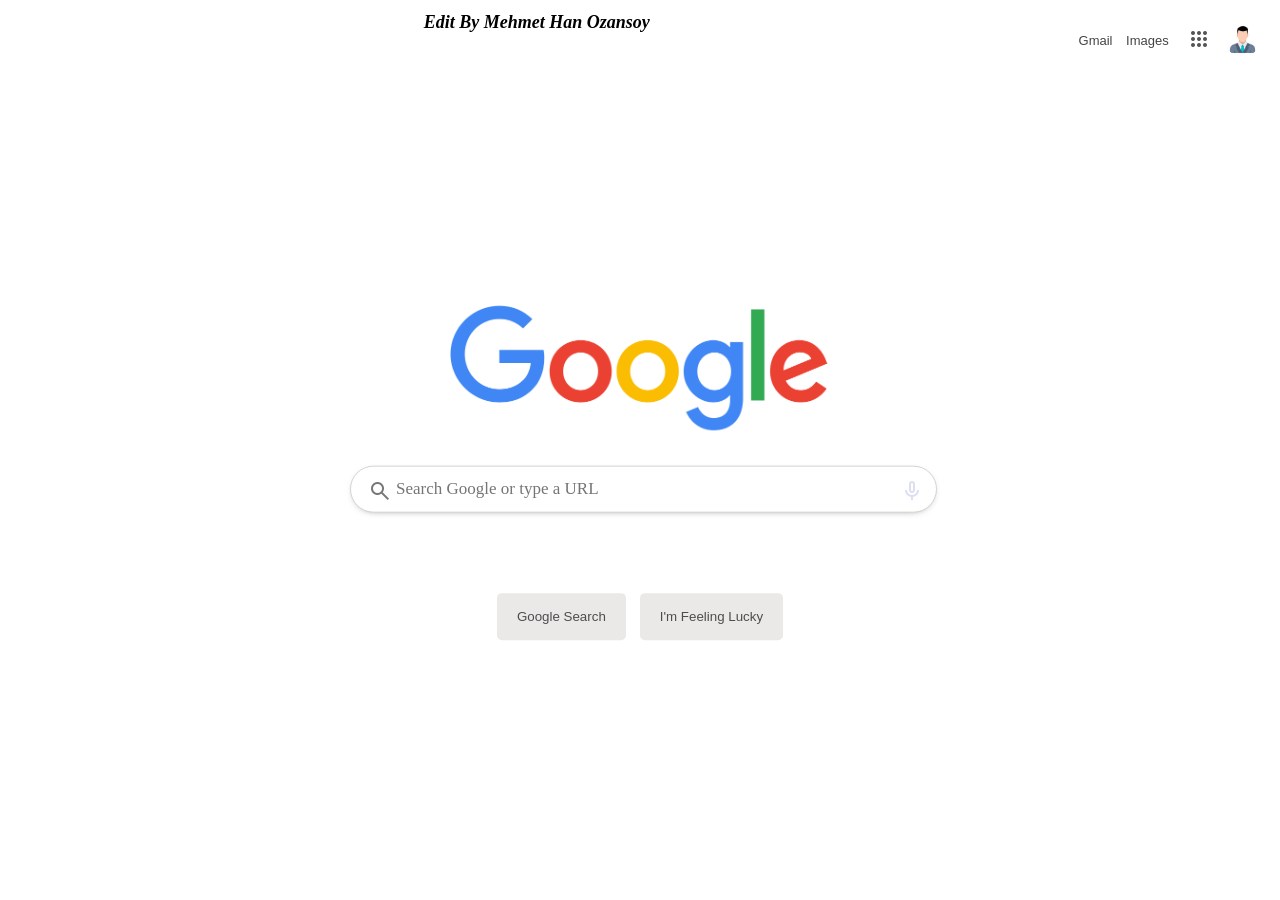
==== index.html @ 75f1a8f9 "first commit" ====
<!DOCTYPE html>
<html lang="en">
<head>
    <meta charset="UTF-8">
    <meta http-equiv="X-UA-Compatible" content="IE=edge">
    <meta name="viewport" content="width=device-width, initial-scale=1.0">
    <link rel="stylesheet" href="style.css">
    <link rel="preconnect" href="https://fonts.googleapis.com">
    <link rel="preconnect" href="https://fonts.gstatic.com" crossorigin>
    <link href="https://fonts.googleapis.com/css2?family=Roboto:wght@300&display=swap" rel="stylesheet">
    <link rel="stylesheet" href="https://fonts.googleapis.com/css2?family=Material+Symbols+Outlined:opsz,wght,FILL,GRAD@20..48,100..700,0..1,-50..200" />
    <link rel="stylesheet" href="https://fonts.googleapis.com/css2?family=Material+Symbols+Outlined:opsz,wght,FILL,GRAD@20..48,100..700,0..1,-50..200" />
    <link rel="stylesheet" href="https://fonts.googleapis.com/css2?family=Material+Symbols+Outlined:opsz,wght,FILL,GRAD@20..48,100..700,0..1,-50..200" />
    <title>google</title>
</head>
<body>
    <nav>
        <a href="" class="navtext">Gmail</a>
        <a href="" class="navtext">Images</a>
        <span class="material-symbols-outlined apps">
            apps
        </span>
        <img src="img/Basic_Ui__28186_29.jpg" alt="" class="avatar">
    </nav>
    <h1 style="text-align: center; font-style: oblique; font-size: large;">Edit By Mehmet Han Ozansoy</h1>
    <div class="main">
        <img src="img/google-logo-png.png" alt="google.com" class="google">
        <div class="searchb">
            <span class="material-symbols-outlined searchicon">
                search
            </span>
            <input type="text" name="" placeholder="Search Google or type a URL ">
            <span class="material-symbols-outlined mic">
                mic
            </span>
        </div>

        <div class="sbutton">
            <input type="button" name="" id="" value="Google Search">
            <input type="button" name="" id="" value="I'm Feeling Lucky">
        </div>
    </div>
</body>
</html>
---- style.css ----
body {
    margin: 0;
    padding: 0;
    background: #fff;
}

.main {
    position: absolute;
    top:  50%;
    left: 50%;
    transform: translate(-50%,-50%);
}

.google {
    position: relative;
    width: 380px;
    top: -50px;
}

.searchb {
    width: 500px;
    height:  45px;
    position: absolute;
    transform: translate(-20%,-50%);
}

input[type="text"]{
    position: absolute;
    width: 100%;
    height: 100%;
    border: 1px solid #d5d4d5;
    left: 0;
    border-radius: 50px;
    padding: 0 40px 0 45px;
    outline: none;
    box-shadow: 0 2px 10px -7px #000;
    font-size: 17px;
    font-family: noto sans-serif;
}

.searchicon {
    position:absolute;
    z-index: 1;
    font-size: 21px;
    top: 13px;
    left: 18px;
    color: #777;
}

.mic {
    position: absolute;
    color: rgba(84, 88, 183,0.2);
    z-index: 1;
    font-size: 25px;
    top: 13px;
    left: 550px;

}
.sbutton {
    position: relative;
    top: 100px;
    text-align: center;
}

input[type="button"] {
    background-color: #ebe8e8;
    border: none;
    padding: 16px 20px;
    margin: 5px;
    color: #4e4d4d;
    border-radius:  5px;
    outline: none;
}

input[type="button"]:hover {

    background-color: #ede8e8;
    color: #000;
    box-shadow: 0 0 2px #000;
}

nav {
    float: right;
    font-family: Arial, Helvetica, sans-serif;
    font-size: 13px;
}

.avatar {
    width: 35px;
    border-radius:  50%;
    margin: 10px 20px 0 0;
}

.navtext {
    color: #444;
    text-decoration: none;
    top: -12px ;
    position: relative;
    margin:  5px;
}

.navtext:hover {
    text-decoration: underline;
}

.apps {

    position: relative;
    margin: 10px;
    top: -6px;
    color: #555;
}
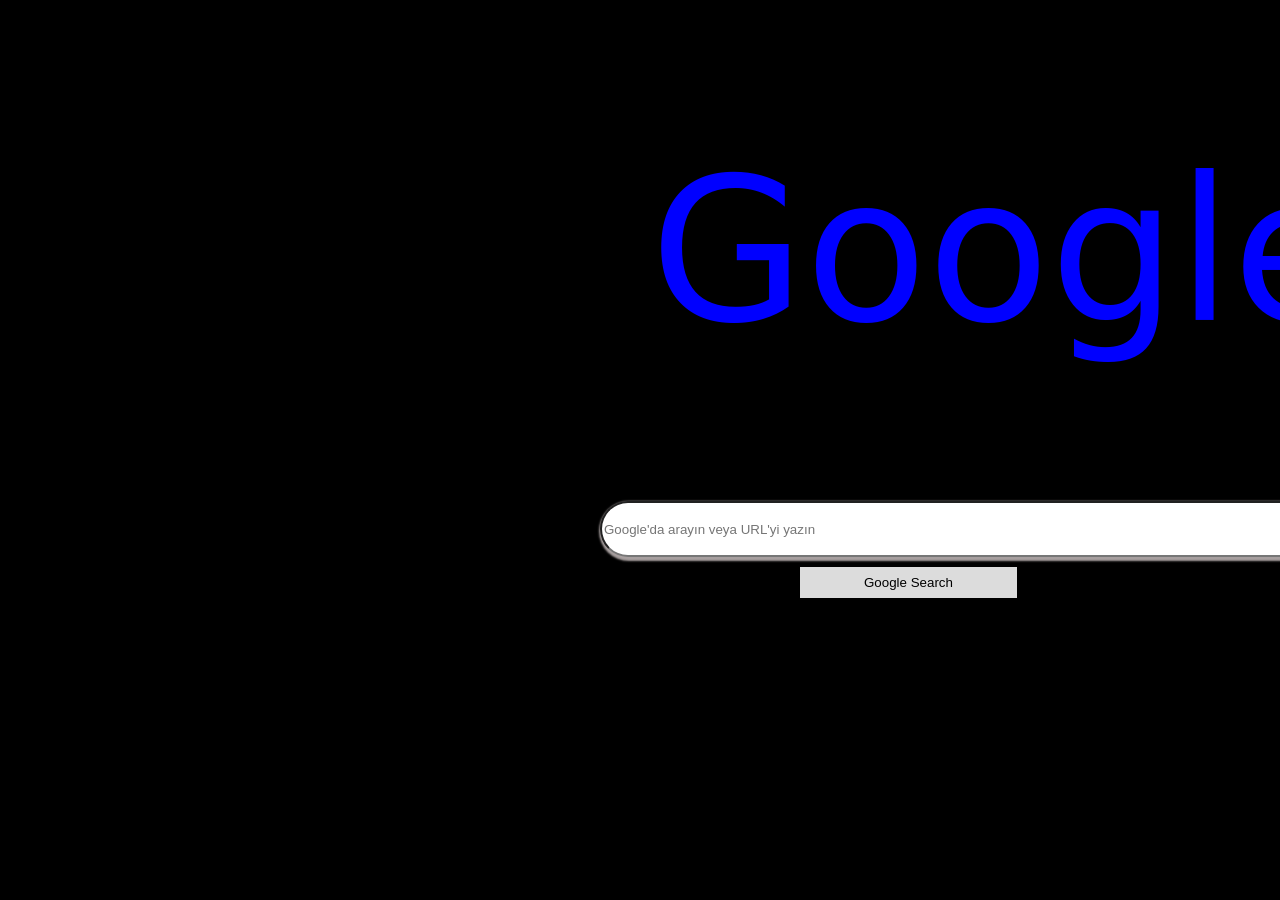
==== commit 411b90a9: "Add files via upload" ====
--- a/index.html
+++ b/index.html
@@ -1,44 +1,68 @@
-<!DOCTYPE html>
-<html lang="en">
-<head>
-    <meta charset="UTF-8">
-    <meta http-equiv="X-UA-Compatible" content="IE=edge">
-    <meta name="viewport" content="width=device-width, initial-scale=1.0">
-    <link rel="stylesheet" href="style.css">
-    <link rel="preconnect" href="https://fonts.googleapis.com">
-    <link rel="preconnect" href="https://fonts.gstatic.com" crossorigin>
-    <link href="https://fonts.googleapis.com/css2?family=Roboto:wght@300&display=swap" rel="stylesheet">
-    <link rel="stylesheet" href="https://fonts.googleapis.com/css2?family=Material+Symbols+Outlined:opsz,wght,FILL,GRAD@20..48,100..700,0..1,-50..200" />
-    <link rel="stylesheet" href="https://fonts.googleapis.com/css2?family=Material+Symbols+Outlined:opsz,wght,FILL,GRAD@20..48,100..700,0..1,-50..200" />
-    <link rel="stylesheet" href="https://fonts.googleapis.com/css2?family=Material+Symbols+Outlined:opsz,wght,FILL,GRAD@20..48,100..700,0..1,-50..200" />
-    <title>google</title>
-</head>
-<body>
-    <nav>
-        <a href="" class="navtext">Gmail</a>
-        <a href="" class="navtext">Images</a>
-        <span class="material-symbols-outlined apps">
-            apps
-        </span>
-        <img src="img/Basic_Ui__28186_29.jpg" alt="" class="avatar">
-    </nav>
-    <h1 style="text-align: center; font-style: oblique; font-size: large;">Edit By Mehmet Han Ozansoy</h1>
-    <div class="main">
-        <img src="img/google-logo-png.png" alt="google.com" class="google">
-        <div class="searchb">
-            <span class="material-symbols-outlined searchicon">
-                search
-            </span>
-            <input type="text" name="" placeholder="Search Google or type a URL ">
-            <span class="material-symbols-outlined mic">
-                mic
-            </span>
-        </div>
-
-        <div class="sbutton">
-            <input type="button" name="" id="" value="Google Search">
-            <input type="button" name="" id="" value="I'm Feeling Lucky">
-        </div>
-    </div>
-</body>
+<!DOCTYPE html>
+<html lang="en">
+<head>
+    <meta charset="UTF-8">
+    <meta http-equiv="X-UA-Compatible" content="IE=edge">
+    <meta name="viewport" content="width=device-width, initial-scale=1.0">
+    <title>Google</title>
+
+    <style>
+        #first {
+           color: blue;
+           font-size: 200px; 
+           font-family: system-ui, -apple-system, BlinkMacSystemFont, 'Segoe UI', Roboto, Oxygen, Ubuntu, Cantarell, 'Open Sans', 'Helvetica Neue', sans-serif;
+           padding-left: 450px;    
+           font-weight: 400;
+           font-style: normal;
+           margin-left: 200px;
+        }
+        #second {
+            color : red;
+            padding-left: 600px;
+            padding-bottom: 80px;
+            font-size: 150px;
+            font-family: system-ui, -apple-system, BlinkMacSystemFont, 'Segoe UI', Roboto, Oxygen, Ubuntu, Cantarell, 'Open Sans', 'Helvetica Neue', sans-serif;
+        }
+
+        body {
+            background: #000000;
+            margin: 0;
+        }
+
+        #google {
+
+            border-radius: 80px;
+            width: 750px;
+            height: 50px;
+            text-align: left;
+            margin-left: 600px;
+            box-shadow: 1px 2px 2px 2px rgba(231, 220, 220, 0.72)
+
+        }
+
+        #Button1 {
+            font-size: 12px 28px;
+            margin-left: 800px;
+            margin-top: 10px;
+            background-color: gainsboro;
+            padding: 8px 64px;
+            transition-duration: 0.4s;
+            cursor: pointer;
+            background-color: gainsboro;
+            border-style: none;
+            display: flex;
+            align-items: center;
+            justify-content: center;
+        }
+    </style>
+</head>
+<body>
+    
+    <div id="divim" >
+        <h1 id="first">Google</h1>
+        <input type="text" id="google" name="fname" value="" placeholder="Google'da arayın veya URL'yi yazın"><br>
+        <button id="Button1">Google Search</button>
+    </div>
+
+</body>
 </html>
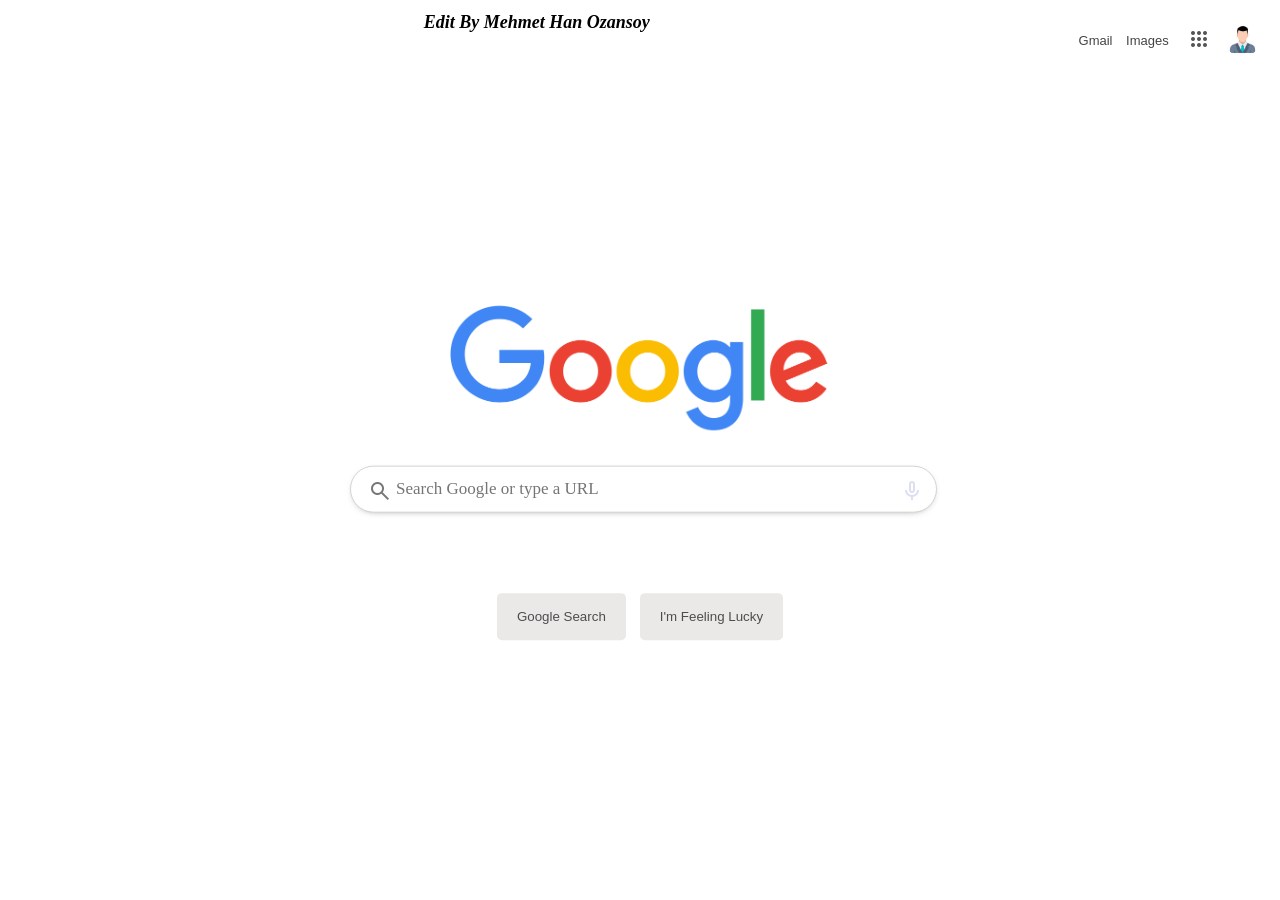
==== commit 6e490a07: "Add files via upload" ====
--- a/index.html
+++ b/index.html
@@ -4,65 +4,41 @@
     <meta charset="UTF-8">
     <meta http-equiv="X-UA-Compatible" content="IE=edge">
     <meta name="viewport" content="width=device-width, initial-scale=1.0">
-    <title>Google</title>
-
-    <style>
-        #first {
-           color: blue;
-           font-size: 200px; 
-           font-family: system-ui, -apple-system, BlinkMacSystemFont, 'Segoe UI', Roboto, Oxygen, Ubuntu, Cantarell, 'Open Sans', 'Helvetica Neue', sans-serif;
-           padding-left: 450px;    
-           font-weight: 400;
-           font-style: normal;
-           margin-left: 200px;
-        }
-        #second {
-            color : red;
-            padding-left: 600px;
-            padding-bottom: 80px;
-            font-size: 150px;
-            font-family: system-ui, -apple-system, BlinkMacSystemFont, 'Segoe UI', Roboto, Oxygen, Ubuntu, Cantarell, 'Open Sans', 'Helvetica Neue', sans-serif;
-        }
-
-        body {
-            background: #000000;
-            margin: 0;
-        }
-
-        #google {
-
-            border-radius: 80px;
-            width: 750px;
-            height: 50px;
-            text-align: left;
-            margin-left: 600px;
-            box-shadow: 1px 2px 2px 2px rgba(231, 220, 220, 0.72)
-
-        }
-
-        #Button1 {
-            font-size: 12px 28px;
-            margin-left: 800px;
-            margin-top: 10px;
-            background-color: gainsboro;
-            padding: 8px 64px;
-            transition-duration: 0.4s;
-            cursor: pointer;
-            background-color: gainsboro;
-            border-style: none;
-            display: flex;
-            align-items: center;
-            justify-content: center;
-        }
-    </style>
+    <link rel="stylesheet" href="style.css">
+    <link rel="preconnect" href="https://fonts.googleapis.com">
+    <link rel="preconnect" href="https://fonts.gstatic.com" crossorigin>
+    <link href="https://fonts.googleapis.com/css2?family=Roboto:wght@300&display=swap" rel="stylesheet">
+    <link rel="stylesheet" href="https://fonts.googleapis.com/css2?family=Material+Symbols+Outlined:opsz,wght,FILL,GRAD@20..48,100..700,0..1,-50..200" />
+    <link rel="stylesheet" href="https://fonts.googleapis.com/css2?family=Material+Symbols+Outlined:opsz,wght,FILL,GRAD@20..48,100..700,0..1,-50..200" />
+    <link rel="stylesheet" href="https://fonts.googleapis.com/css2?family=Material+Symbols+Outlined:opsz,wght,FILL,GRAD@20..48,100..700,0..1,-50..200" />
+    <title>google</title>
 </head>
 <body>
-    
-    <div id="divim" >
-        <h1 id="first">Google</h1>
-        <input type="text" id="google" name="fname" value="" placeholder="Google'da arayın veya URL'yi yazın"><br>
-        <button id="Button1">Google Search</button>
+    <nav>
+        <a href="" class="navtext">Gmail</a>
+        <a href="" class="navtext">Images</a>
+        <span class="material-symbols-outlined apps">
+            apps
+        </span>
+        <img src="img/Basic_Ui__28186_29.jpg" alt="" class="avatar">
+    </nav>
+    <h1 style="text-align: center; font-style: oblique; font-size: large;">Edit By Mehmet Han Ozansoy</h1>
+    <div class="main">
+        <img src="img/google-logo-png.png" alt="google.com" class="google">
+        <div class="searchb">
+            <span class="material-symbols-outlined searchicon">
+                search
+            </span>
+            <input type="text" name="" placeholder="Search Google or type a URL ">
+            <span class="material-symbols-outlined mic">
+                mic
+            </span>
+        </div>
+
+        <div class="sbutton">
+            <input type="button" name="" id="" value="Google Search">
+            <input type="button" name="" id="" value="I'm Feeling Lucky">
+        </div>
     </div>
-
 </body>
 </html>
--- a/style.css
+++ b/style.css
@@ -0,0 +1,112 @@
+body {
+    margin: 0;
+    padding: 0;
+    background: #fff;
+}
+
+.main {
+    position: absolute;
+    top:  50%;
+    left: 50%;
+    transform: translate(-50%,-50%);
+}
+
+.google {
+    position: relative;
+    width: 380px;
+    top: -50px;
+}
+
+.searchb {
+    width: 500px;
+    height:  45px;
+    position: absolute;
+    transform: translate(-20%,-50%);
+}
+
+input[type="text"]{
+    position: absolute;
+    width: 100%;
+    height: 100%;
+    border: 1px solid #d5d4d5;
+    left: 0;
+    border-radius: 50px;
+    padding: 0 40px 0 45px;
+    outline: none;
+    box-shadow: 0 2px 10px -7px #000;
+    font-size: 17px;
+    font-family: noto sans-serif;
+}
+
+.searchicon {
+    position:absolute;
+    z-index: 1;
+    font-size: 21px;
+    top: 13px;
+    left: 18px;
+    color: #777;
+}
+
+.mic {
+    position: absolute;
+    color: rgba(84, 88, 183,0.2);
+    z-index: 1;
+    font-size: 25px;
+    top: 13px;
+    left: 550px;
+
+}
+.sbutton {
+    position: relative;
+    top: 100px;
+    text-align: center;
+}
+
+input[type="button"] {
+    background-color: #ebe8e8;
+    border: none;
+    padding: 16px 20px;
+    margin: 5px;
+    color: #4e4d4d;
+    border-radius:  5px;
+    outline: none;
+}
+
+input[type="button"]:hover {
+
+    background-color: #ede8e8;
+    color: #000;
+    box-shadow: 0 0 2px #000;
+}
+
+nav {
+    float: right;
+    font-family: Arial, Helvetica, sans-serif;
+    font-size: 13px;
+}
+
+.avatar {
+    width: 35px;
+    border-radius:  50%;
+    margin: 10px 20px 0 0;
+}
+
+.navtext {
+    color: #444;
+    text-decoration: none;
+    top: -12px ;
+    position: relative;
+    margin:  5px;
+}
+
+.navtext:hover {
+    text-decoration: underline;
+}
+
+.apps {
+
+    position: relative;
+    margin: 10px;
+    top: -6px;
+    color: #555;
+}
